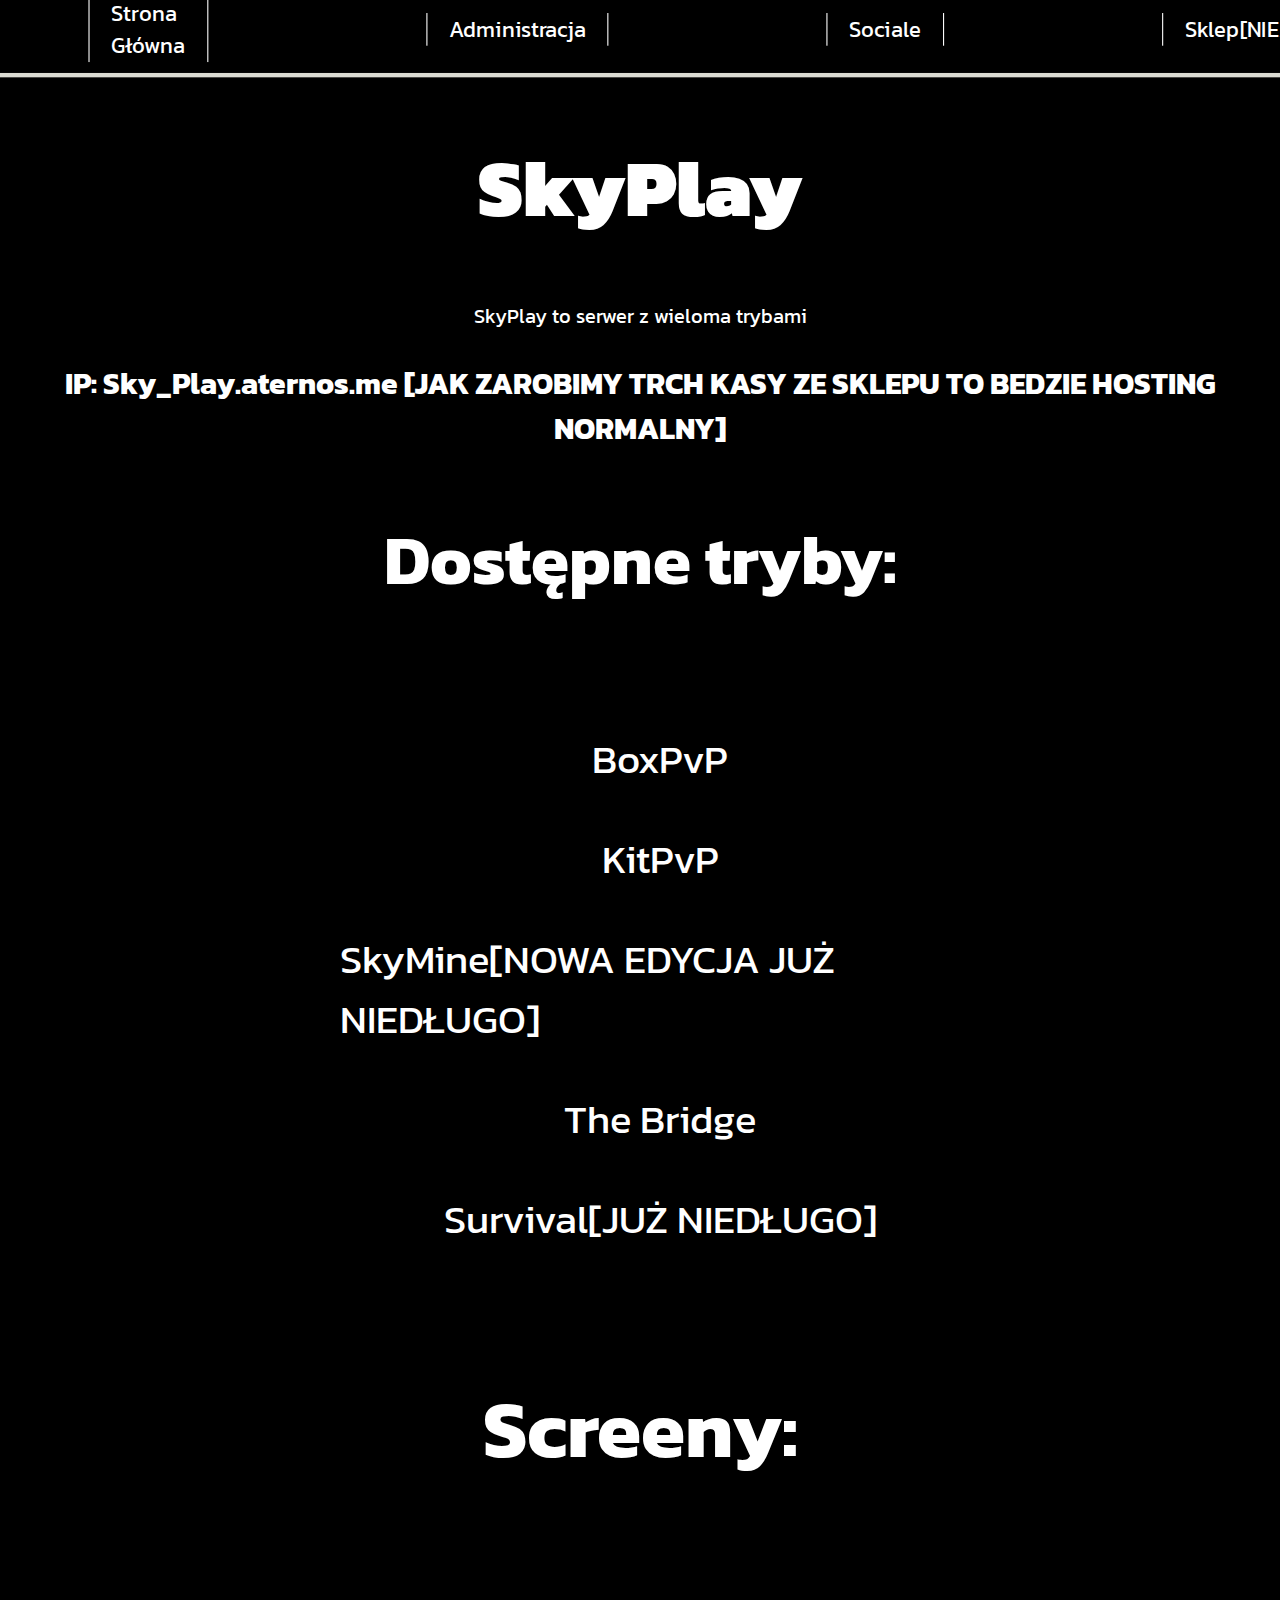
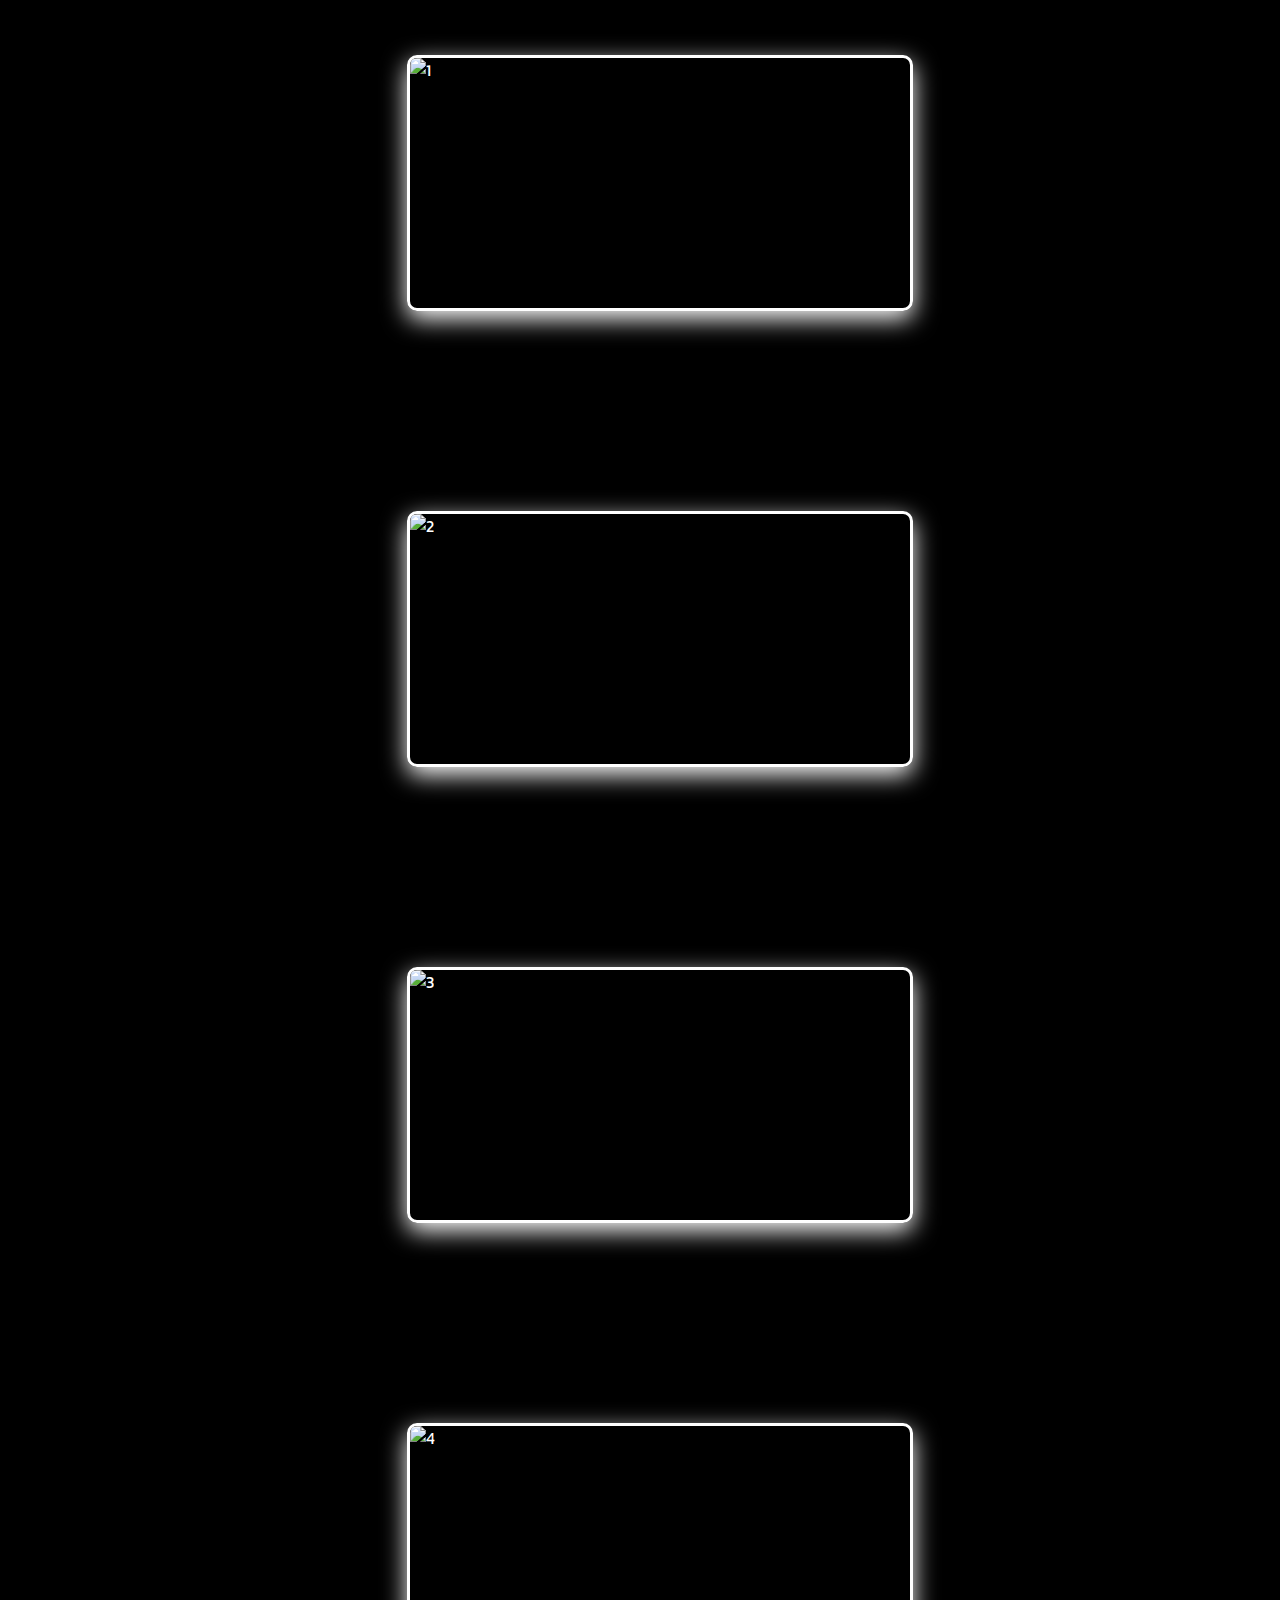
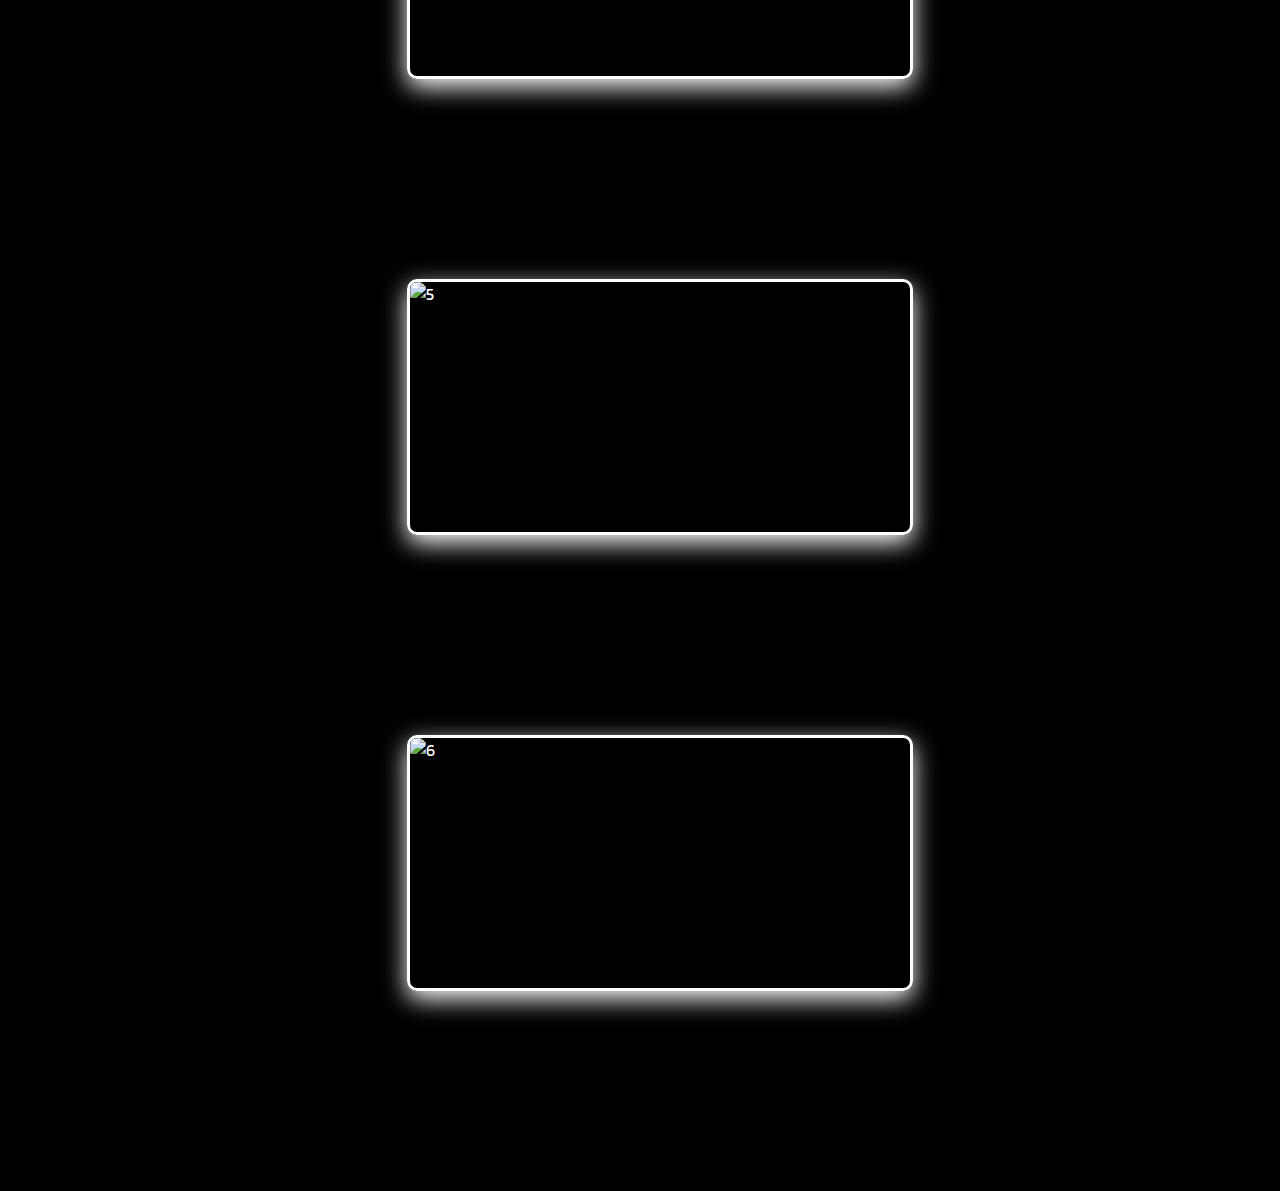
==== index.html @ 23f18bea "Dodano podstawowe pliki strony" ====
<!DOCTYPE html>
<html lang="pl-PL">
<head>
    <meta charset="UTF-8">
    <meta http-equiv="X-UA-Compatible" content="IE=edge">
    <meta name="viewport" content="width=device-width, initial-scale=1.0">
    <link rel="stylesheet" href="styles.css">
    <link rel="stylesheet" href="scrlbar.css">
    <link rel="stylesheet" href="animations.css">
    <link rel="stylesheet" href="gallery.css">
    <title>SkyPlay - MC</title>
</head>
<body>
    <div id="navbar">
        <a class="nav-item" href="index.html">Strona Główna</a>
        <a class="nav-item" href="admin.html">Administracja</a>
        <a class="nav-item" href="socials.html">Sociale</a>
        <a href="" class="nav-item">Sklep[NIEAKTYWNY]</a>
    </div>
    <div id="main">
        <h1 class="header-main"><b>SkyPlay</b></h1>
        <p class="p-main">
            SkyPlay to serwer z wieloma trybami<br>
            <h3 class="ip-disp">IP: Sky_Play.aternos.me [JAK ZAROBIMY TRCH KASY ZE SKLEPU TO BEDZIE HOSTING NORMALNY]</h3>
            <h2 id="mode-h">Dostępne tryby:</h2><br>
            <ul class="img-wrapper">
                <li class="mode-li">BoxPvP</li>
                <li class="mode-li">KitPvP</li>
                <li class="mode-li">SkyMine[NOWA EDYCJA JUŻ NIEDŁUGO]</li>
                <li class="mode-li">The Bridge</li>
                <li class="mode-li">Survival[JUŻ NIEDŁUGO]</li>
            </ul>
            <h2 class="header-main">Screeny:</h2>
            <ul class="img-wrapper">
                <li class="img-li-item"><img src="img/1.png" alt="1"></li>
                <li class="img-li-item"><img src="img/2.png" alt="2"></li>
                <li class="img-li-item"><img src="img/3.png" alt="3"></li>
                <li class="img-li-item"><img src="img/4.png" alt="4"></li>
                <li class="img-li-item"><img src="img/5.png" alt="5"></li>
                <li class="img-li-item"><img src="img/6.png" alt="6"></li>
            </ul>
        </p>
    </div>
    <footer class="foot foot-index">2023 - Łukasz Soja</footer>
</body>
</html>
---- styles.css ----
@import url('https://fonts.googleapis.com/css2?family=Kanit:wght@300&display=swap');

body{
    margin: 0;
    padding: 0;
    font-family: 'Kanit', sans-serif;
    display: block;
    color:white;
    background-color: black;
    overflow-x: hidden;
}

#navbar{
    width: 100%;
    height: 20%;
    background-color: black;
    display: flex;
    justify-content: center;
    align-items: center;
    flex-direction: row;
    border-bottom: solid #fff 1px;
    padding-bottom: 10px;
}

#navbar:hover{
    transform: scale(1.09);
    border-bottom:solid 4px #dbdbd2;
    transition: transform 0.6s, border-bottom 1s;
}

.nav-item{
    margin-left: 200px;
    padding-left: 20px;
    padding-right: 20px;
    font-size: 20px;
    border-left: solid 1px #fff;
    border-right: solid 1px #fff;
}

a{
    color:white;
    text-decoration: none;
    transition: color 0.3s;
}

a:hover{
    color:rgb(199, 124, 124);
    transition: color 0.3s;
}

.header-main{
    font-size:80px;
    text-align: center;
}

.p-main{
    font-size:20px;
    text-align:center;
    display: flex;
    justify-content: center;
    align-items: center;
    flex-direction: column;
}

#list-admin{
    font-size: 25px;
    margin-left: 30%;
    margin-top: 10px;
    border-left: solid #fff 2px;
}

#list-social{
    font-size: 25px;
    margin-top: 10px;
    border-left:solid #fff 2px;
    margin-left: 47%;
}

.ul-item{
    margin-top:10px;
}

.foot{
    color:white;
    border-top: solid 1px #fff;
    height: 50px;
    position: absolute;
    padding: 0px;
    padding-top: 10px;
    width: 100%;
    padding-left:47%;
}

.foot-index{
    top: -173%;
}

.foot-socials{
    top: 94%;
}

.li-a-item{
    text-decoration: none;
    color:blue;
}

.ip-disp{
    font-size: 30px;
    text-align: center;
}
---- scrlbar.css ----
html::-webkit-scrollbar{
    width: 0.69vw;
}

html::-webkit-scrollbar-thumb{
    background-color: rgba(0, 0, 0, 10);
    border:none;
    border-radius: 1vw;
    overflow: hidden;
    padding: 0.1vw;
}

html::-webkit-scrollbar-track{
    background-color: rgba(117, 113, 113, 0.374);
    border:none;
    border-radius: 2vw;
    overflow: hidden;
    padding: 0.1vw;
}

html::-webkit-scrollbar-track:hover{
    background-color: (117, 113, 113, 0.374);
}

html::-webkit-scrollbar-thumb:hover{
    background-color: rgba(255, 255, 255, 10);
}
---- animations.css ----
@keyframes border-bottom-animate{
    0%{border-bottom: solid #fff 1px;}
    50%{border-bottom: solid #fff 2px;}
    100%{border-bottom: solid #fff 10px;}
}

#navbar:hover{
    animation: border-bottom-animate 3s infinite linear ease-out;
}
---- gallery.css ----
.img-li-item{
    width: 500px;
    height: 250px;
    border: solid #fff 3px;
    border-radius: 10px;
    overflow: hidden;
    transition: transform 0.3s, border 0.5s, box-shadow 0.6s;
    border-radius: 10px;
    margin: 100px;
    box-shadow: 0px 8px 24px 0 rgb(255, 255, 255);
}

.img-li-item:hover{
    transform: scale(1.7);
    transition: transform 0.3s, border 0.5s, box-shadow 0.6s;
    border: solid #000000 4px;
    box-shadow: none;
}

img{
    max-width: 500px;
    max-height: 400px;
}

.img-wrapper{
    display: flex;
    flex-wrap: wrap;
    justify-content: space-evenly;
    margin-bottom: 100px;
}

.mode-li{
    font-size: 40px;
    margin: 20px 300px;
    list-style-type: none;
    transition: transform 0.3s, color 0.5s;
}

.mode-li:hover{
    transform: scale(1.1);
    color:antiquewhite;
    cursor:default;
    transition: transform 0.3s, color 0.5s;
}

#mode-h{
    font-size: 69px;
    text-align: center;
}
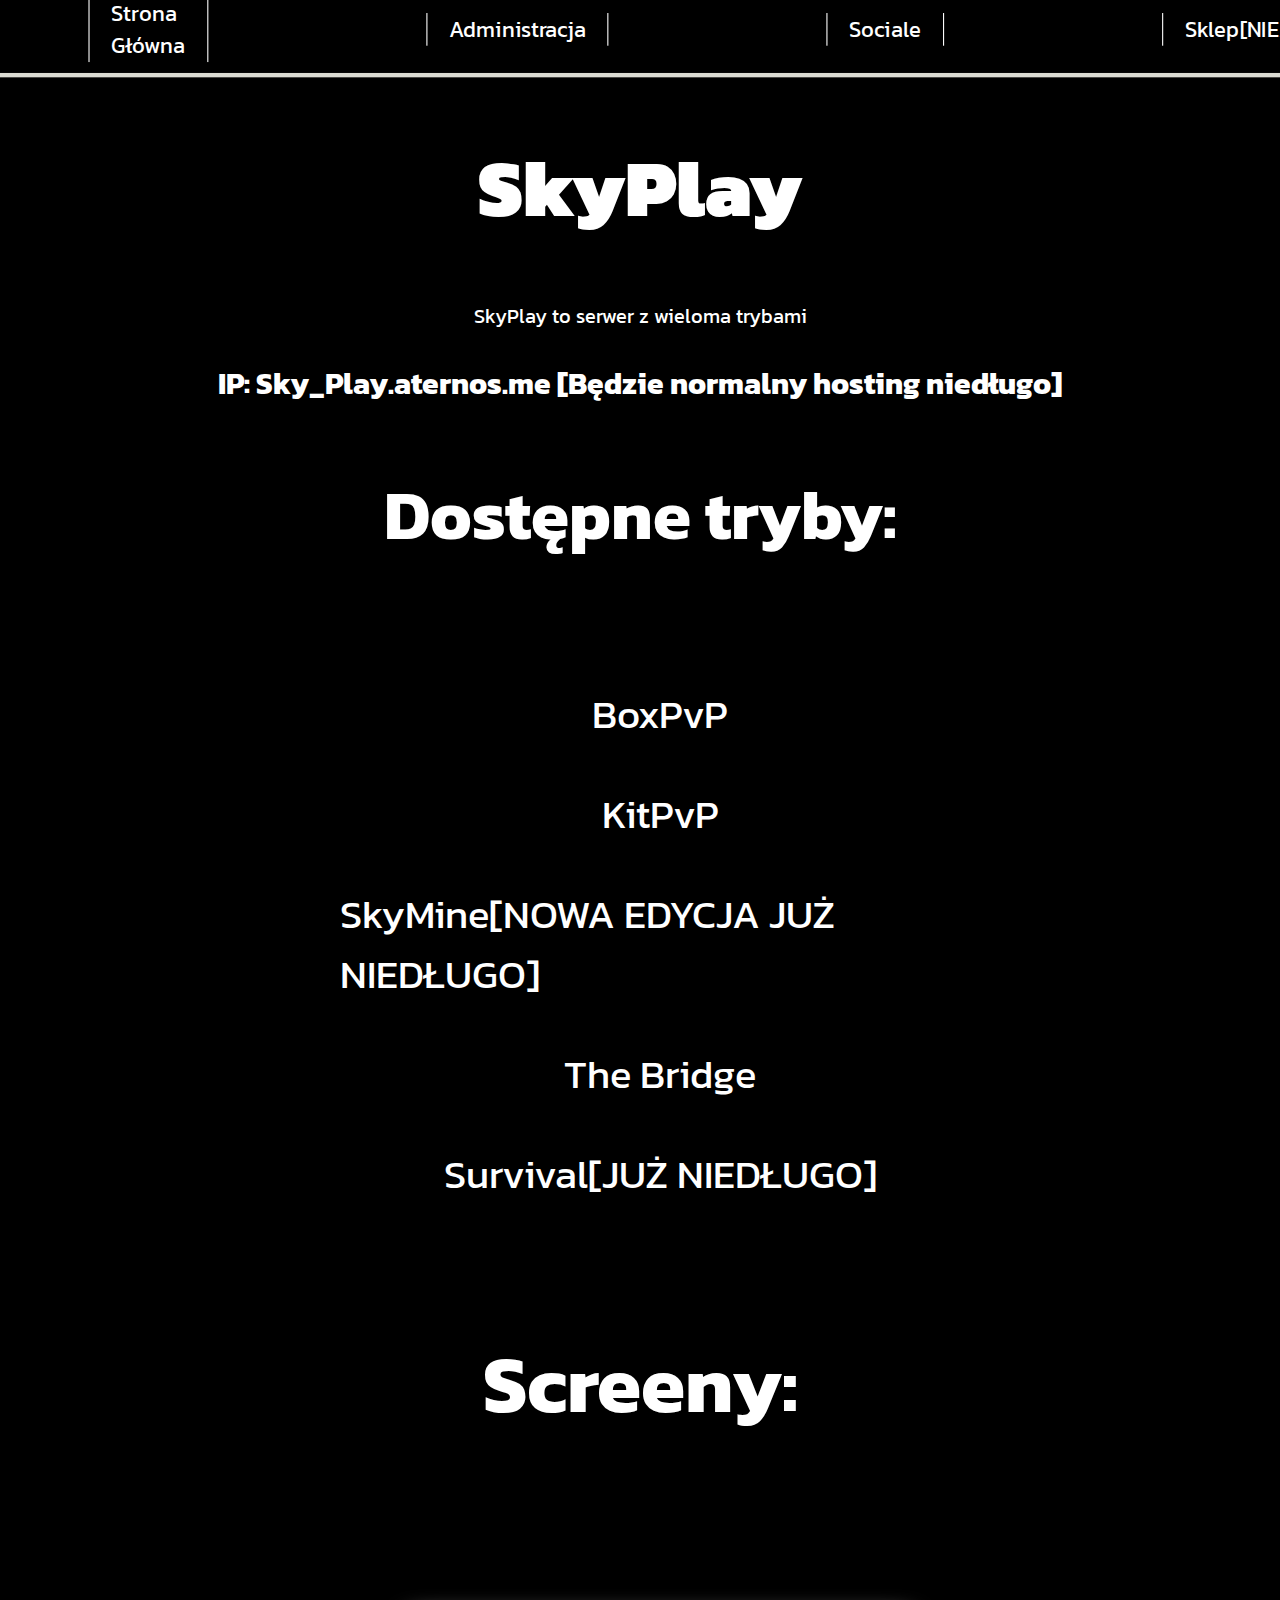
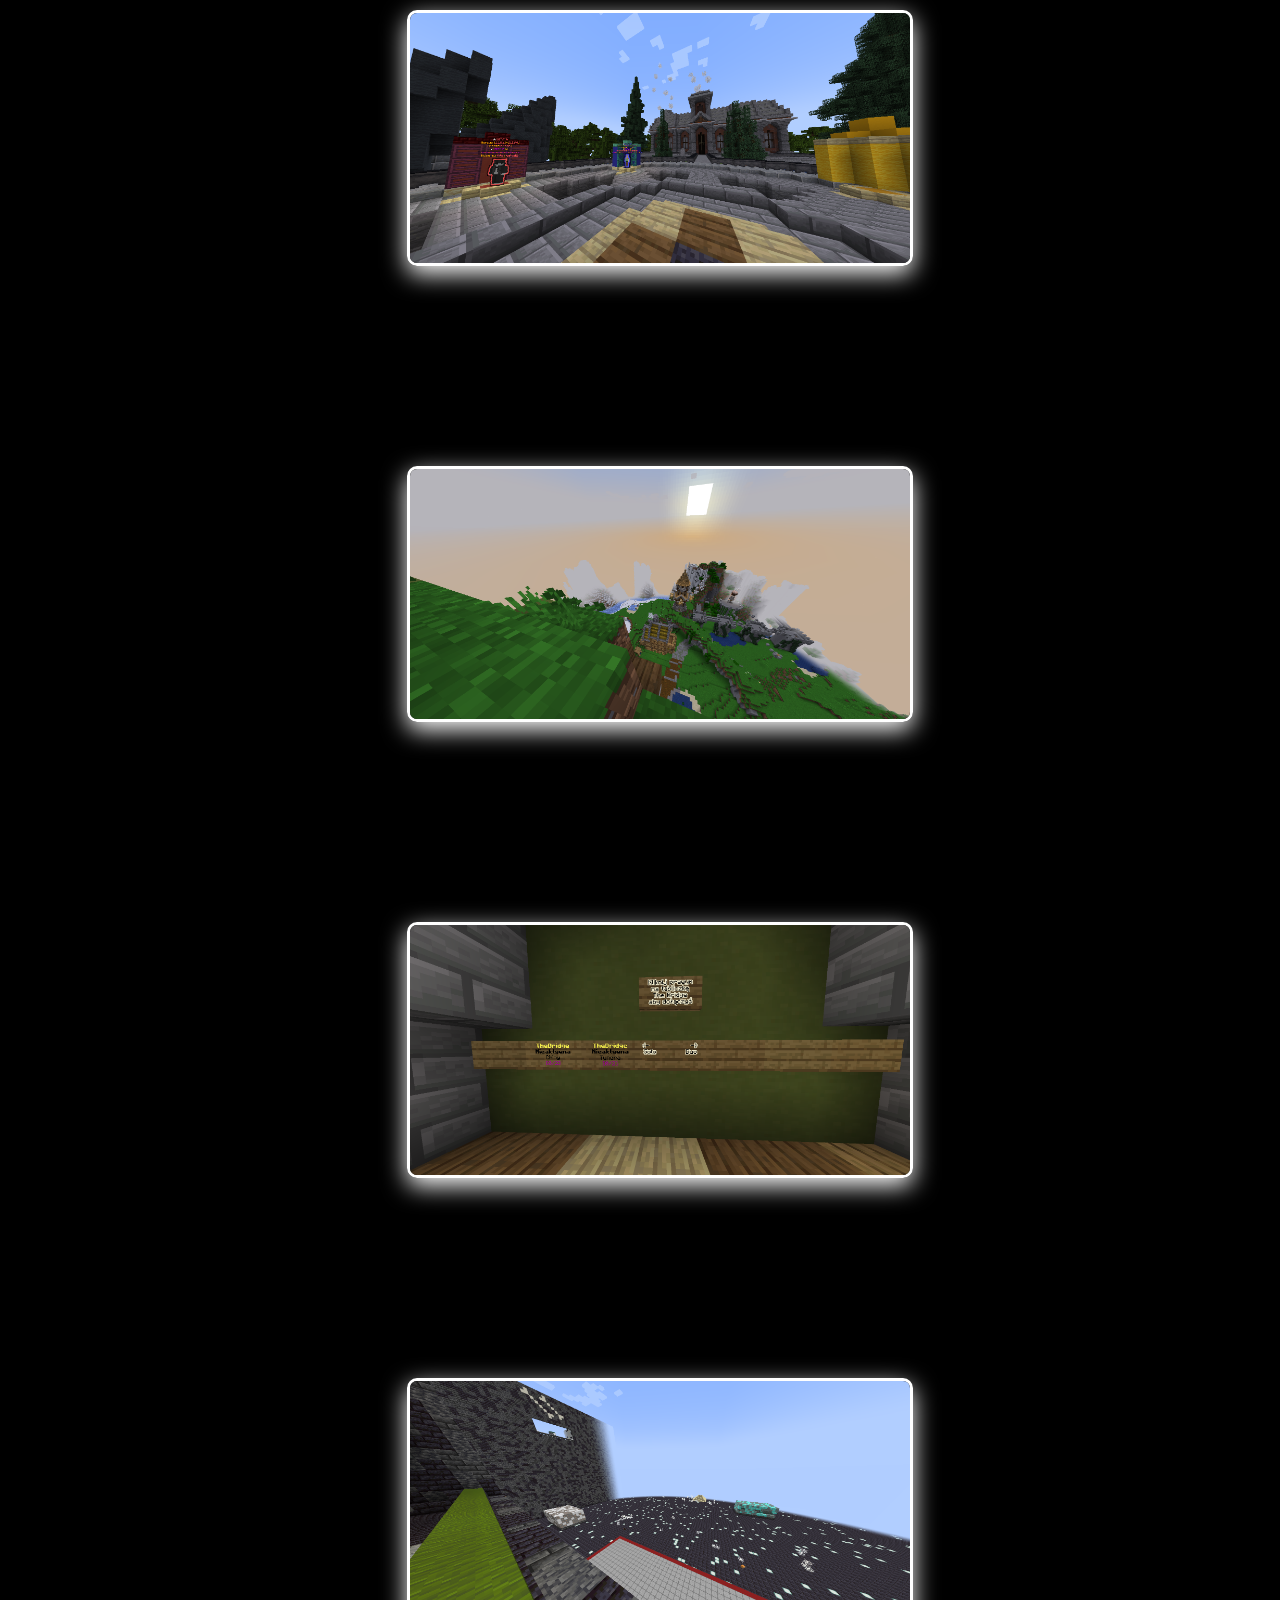
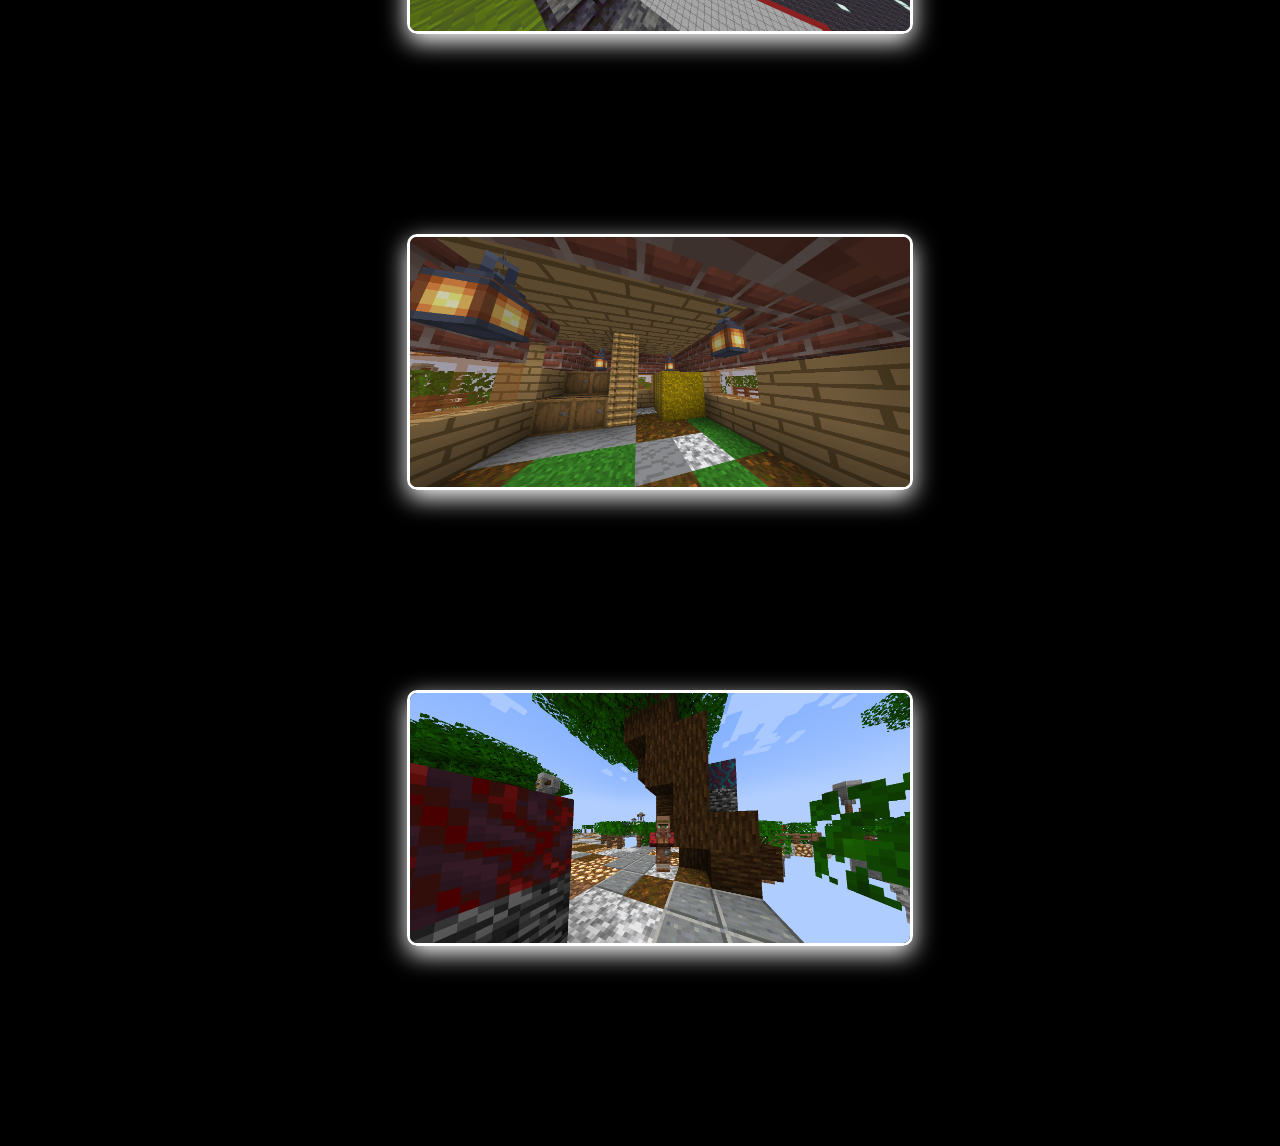
==== commit d3b9772f: "Poprawka index.html" ====
--- a/index.html
+++ b/index.html
@@ -21,7 +21,7 @@
         <h1 class="header-main"><b>SkyPlay</b></h1>
         <p class="p-main">
             SkyPlay to serwer z wieloma trybami<br>
-            <h3 class="ip-disp">IP: Sky_Play.aternos.me [JAK ZAROBIMY TRCH KASY ZE SKLEPU TO BEDZIE HOSTING NORMALNY]</h3>
+            <h3 class="ip-disp">IP: Sky_Play.aternos.me [Będzie normalny hosting niedługo]</h3>
             <h2 id="mode-h">Dostępne tryby:</h2><br>
             <ul class="img-wrapper">
                 <li class="mode-li">BoxPvP</li>
@@ -43,4 +43,4 @@
     </div>
     <footer class="foot foot-index">2023 - Łukasz Soja</footer>
 </body>
-</html>+</html>
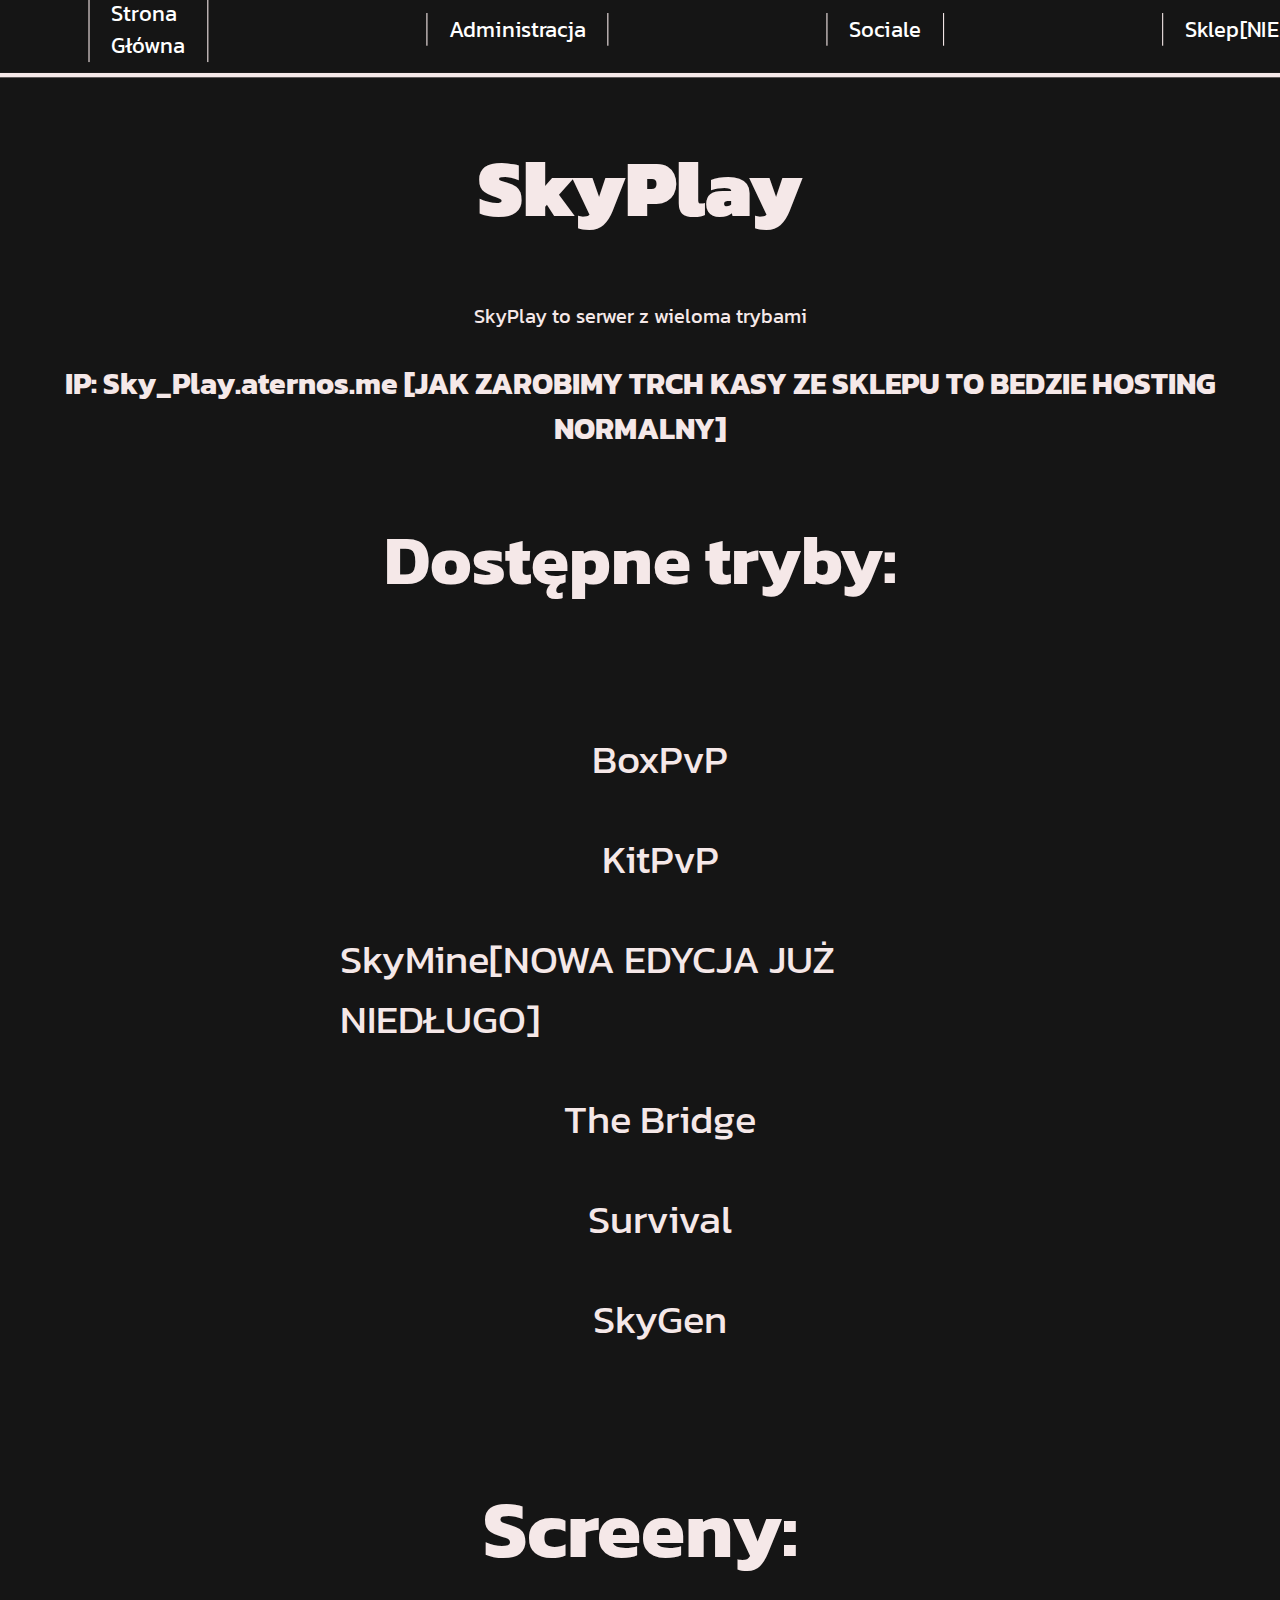
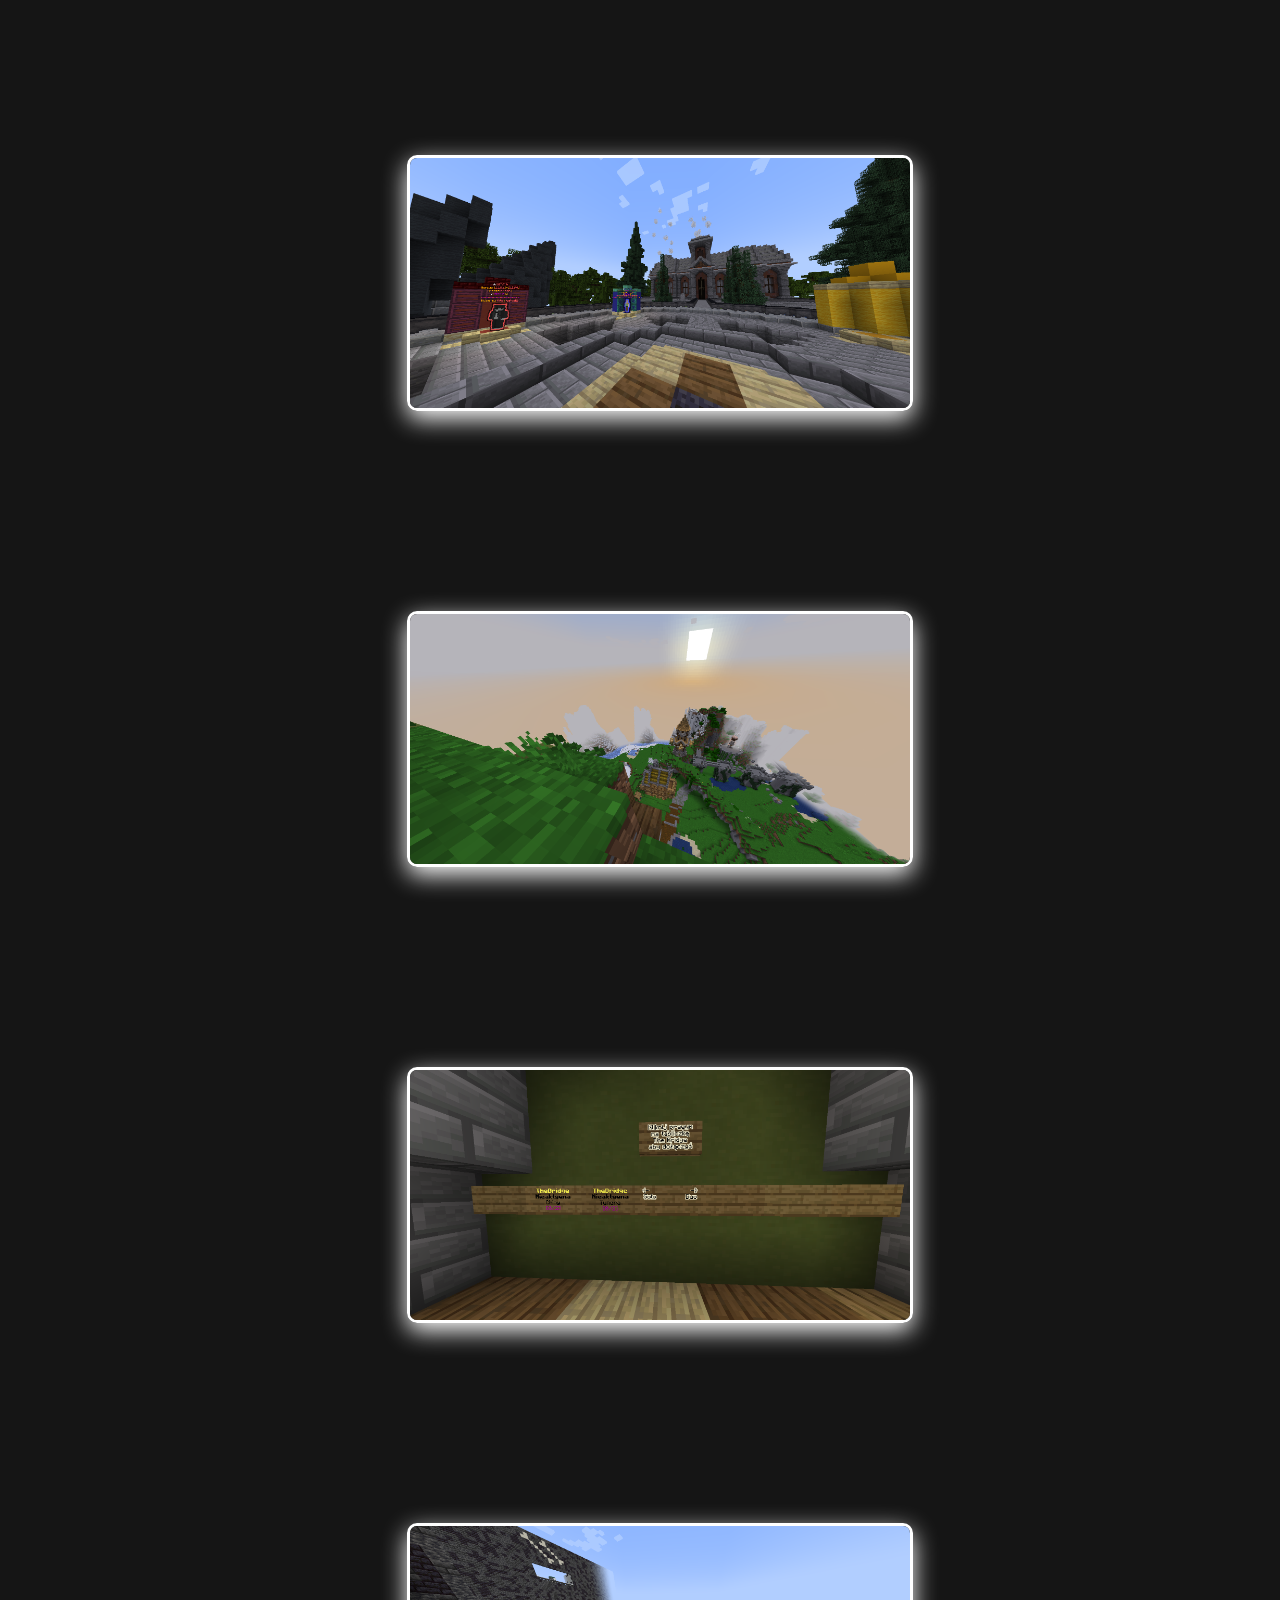
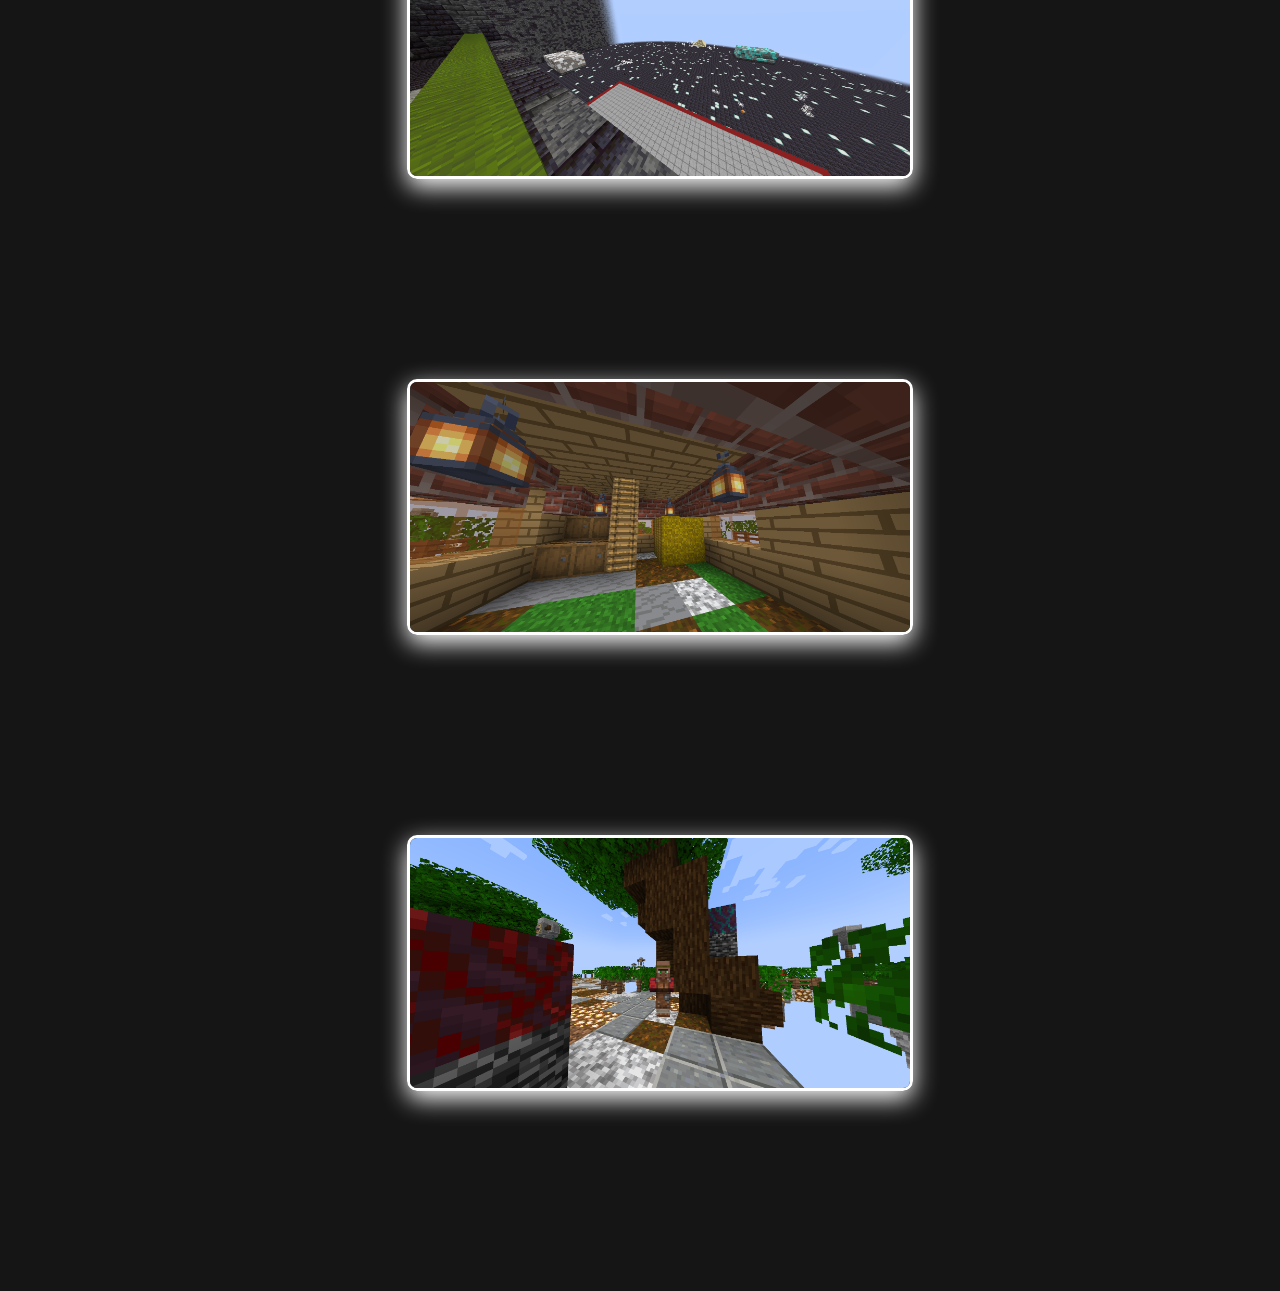
==== commit af1aa2fc: "dodano nowe pliki (zaaktualizowane)" ====
--- a/index.html
+++ b/index.html
@@ -12,23 +12,24 @@
 </head>
 <body>
     <div id="navbar">
-        <a class="nav-item" href="index.html">Strona Główna</a>
-        <a class="nav-item" href="admin.html">Administracja</a>
-        <a class="nav-item" href="socials.html">Sociale</a>
-        <a href="" class="nav-item">Sklep[NIEAKTYWNY]</a>
+        <a class="nav-item" href="index.html"><span class="link__border"></span>Strona Główna</a>
+        <a class="nav-item" href="admin.html"><span class="link__border"></span>Administracja</a>
+        <a class="nav-item" href="socials.html"><span class="link__border"></span>Sociale</a>
+        <a href="" class="nav-item"><span class="link__border"></span>Sklep[NIEAKTYWNY]</a>
     </div>
     <div id="main">
         <h1 class="header-main"><b>SkyPlay</b></h1>
         <p class="p-main">
             SkyPlay to serwer z wieloma trybami<br>
-            <h3 class="ip-disp">IP: Sky_Play.aternos.me [Będzie normalny hosting niedługo]</h3>
+            <h3 class="ip-disp">IP: Sky_Play.aternos.me [JAK ZAROBIMY TRCH KASY ZE SKLEPU TO BEDZIE HOSTING NORMALNY]</h3>
             <h2 id="mode-h">Dostępne tryby:</h2><br>
             <ul class="img-wrapper">
-                <li class="mode-li">BoxPvP</li>
-                <li class="mode-li">KitPvP</li>
-                <li class="mode-li">SkyMine[NOWA EDYCJA JUŻ NIEDŁUGO]</li>
-                <li class="mode-li">The Bridge</li>
-                <li class="mode-li">Survival[JUŻ NIEDŁUGO]</li>
+                <li class="mode-li"><span class="link__border"></span>BoxPvP</li>
+                <li class="mode-li"><span class="link__border"></span>KitPvP</li>
+                <li class="mode-li"><span class="link__border"></span>SkyMine[NOWA EDYCJA JUŻ NIEDŁUGO]</li>
+                <li class="mode-li"><span class="link__border"></span>The Bridge</li>
+                <li class="mode-li"><span class="link__border"></span>Survival</li>
+                <li class="mode-li"><span class="link__border"></span>SkyGen</li>
             </ul>
             <h2 class="header-main">Screeny:</h2>
             <ul class="img-wrapper">
@@ -43,4 +44,4 @@
     </div>
     <footer class="foot foot-index">2023 - Łukasz Soja</footer>
 </body>
-</html>
+</html>--- a/styles.css
+++ b/styles.css
@@ -5,26 +5,32 @@
     padding: 0;
     font-family: 'Kanit', sans-serif;
     display: block;
-    color:white;
-    background-color: black;
+    color:var(--sec-col);
+    background-color: var(--main-col);
     overflow-x: hidden;
+}
+
+:root{
+    --main-col: #151515;
+    --sec-col: #f5e8e8;
 }
 
 #navbar{
     width: 100%;
     height: 20%;
-    background-color: black;
+    background-color: var(--main-col);
     display: flex;
     justify-content: center;
     align-items: center;
     flex-direction: row;
-    border-bottom: solid #fff 1px;
+    border-bottom: solid var(--sec-col) 1px;
     padding-bottom: 10px;
+    transition: transform 0.6s, border-bottom 1s;
 }
 
 #navbar:hover{
     transform: scale(1.09);
-    border-bottom:solid 4px #dbdbd2;
+    border-bottom:solid 4px var(--sec-col);
     transition: transform 0.6s, border-bottom 1s;
 }
 
@@ -33,19 +39,40 @@
     padding-left: 20px;
     padding-right: 20px;
     font-size: 20px;
-    border-left: solid 1px #fff;
-    border-right: solid 1px #fff;
+    border-left: solid 1px var(--sec-col);
+    border-right: solid 1px var(--sec-col);
 }
 
 a{
     color:white;
     text-decoration: none;
     transition: color 0.3s;
+    position: relative;
+    transition: color 0.3s;
+}
+
+.link__border{
+    position: absolute;
+    top: 100%;
+    left: 0;
+    width: 0;
+    height: 3px;
+    background-color: var(--sec-col);
+    background: linear-gradient(90deg, transparent, var(--sec-col));
+    transition: width 0.5s;
 }
 
 a:hover{
-    color:rgb(199, 124, 124);
+    color:var(--sec-col);
     transition: color 0.3s;
+}
+
+a:hover .link__border{
+    width: 100%;
+}
+
+li:hover .link__border{
+    width: 100%;
 }
 
 .header-main{
@@ -66,13 +93,13 @@
     font-size: 25px;
     margin-left: 30%;
     margin-top: 10px;
-    border-left: solid #fff 2px;
+    border-left: solid var(--sec-col) 2px;
 }
 
 #list-social{
     font-size: 25px;
     margin-top: 10px;
-    border-left:solid #fff 2px;
+    border-left:solid var(--sec-col) 2px;
     margin-left: 47%;
 }
 
@@ -82,7 +109,7 @@
 
 .foot{
     color:white;
-    border-top: solid 1px #fff;
+    border-top: solid 1px var(--sec-col);
     height: 50px;
     position: absolute;
     padding: 0px;
